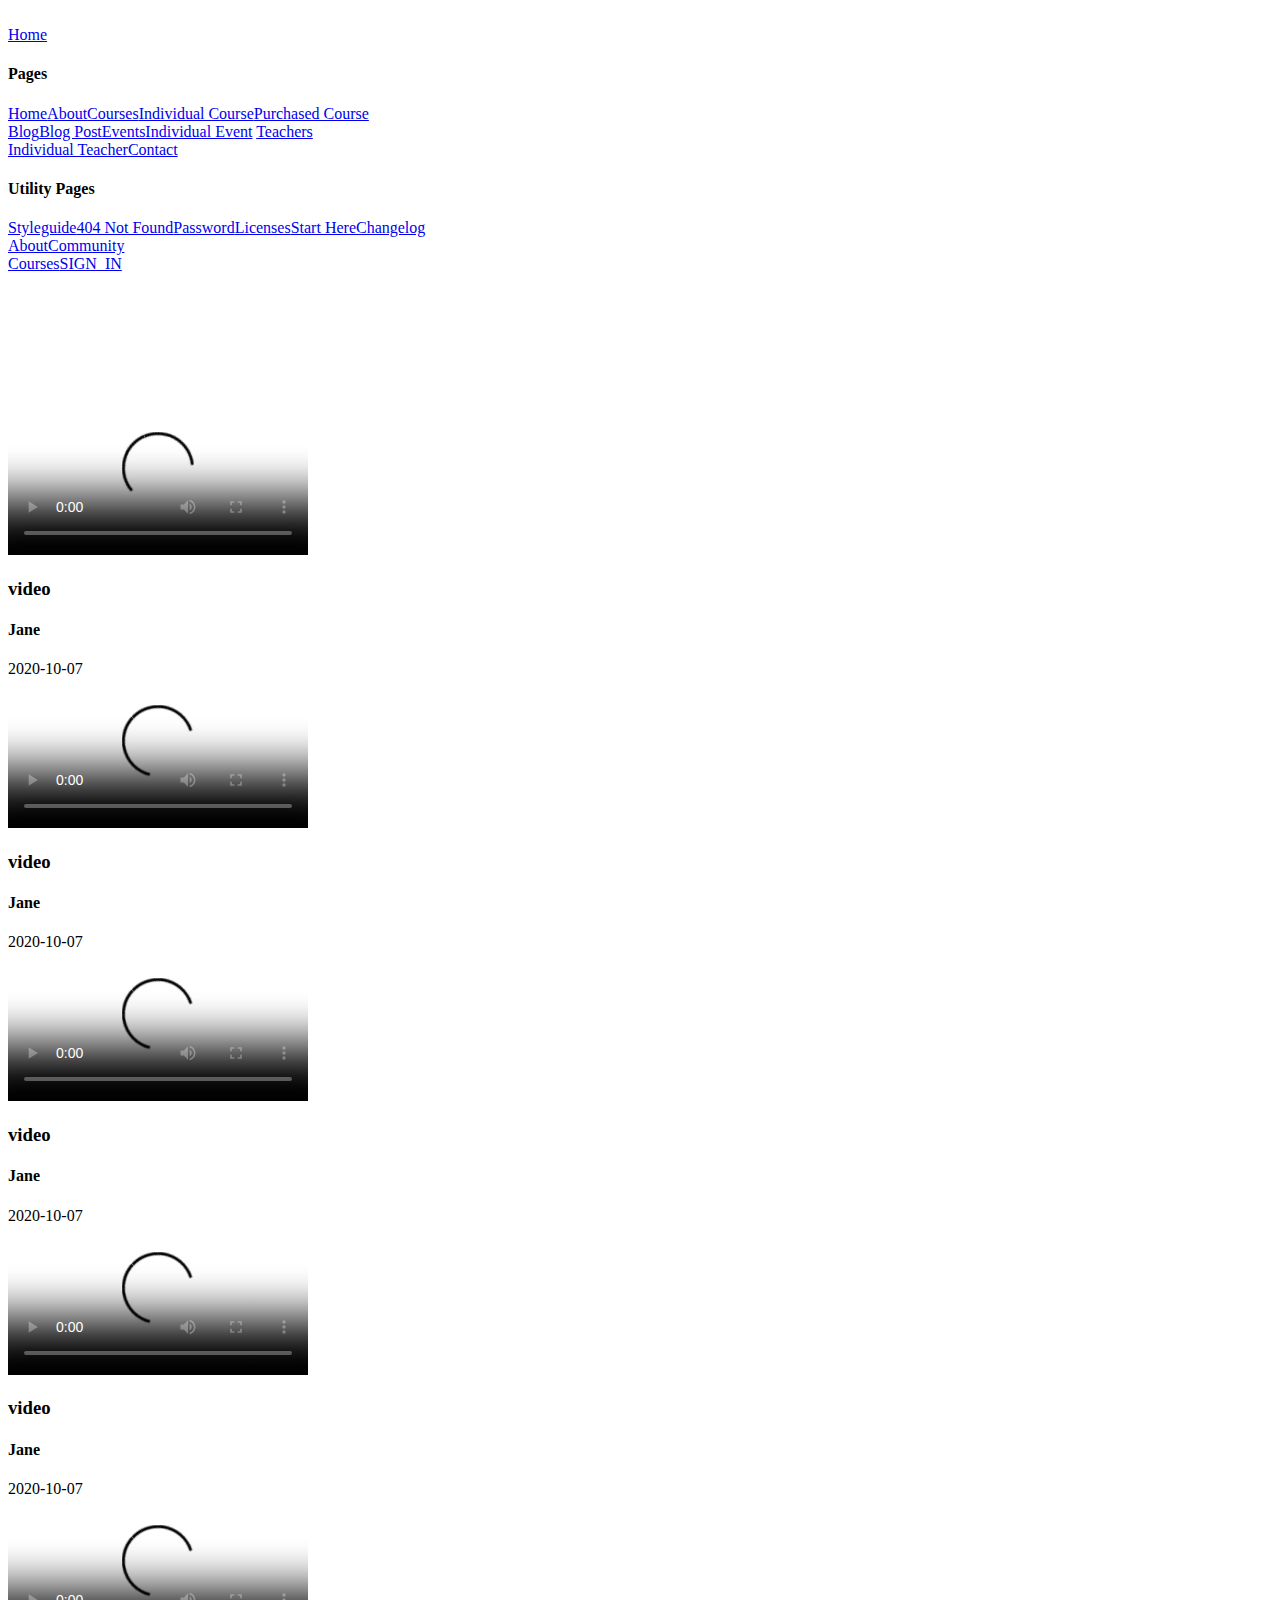
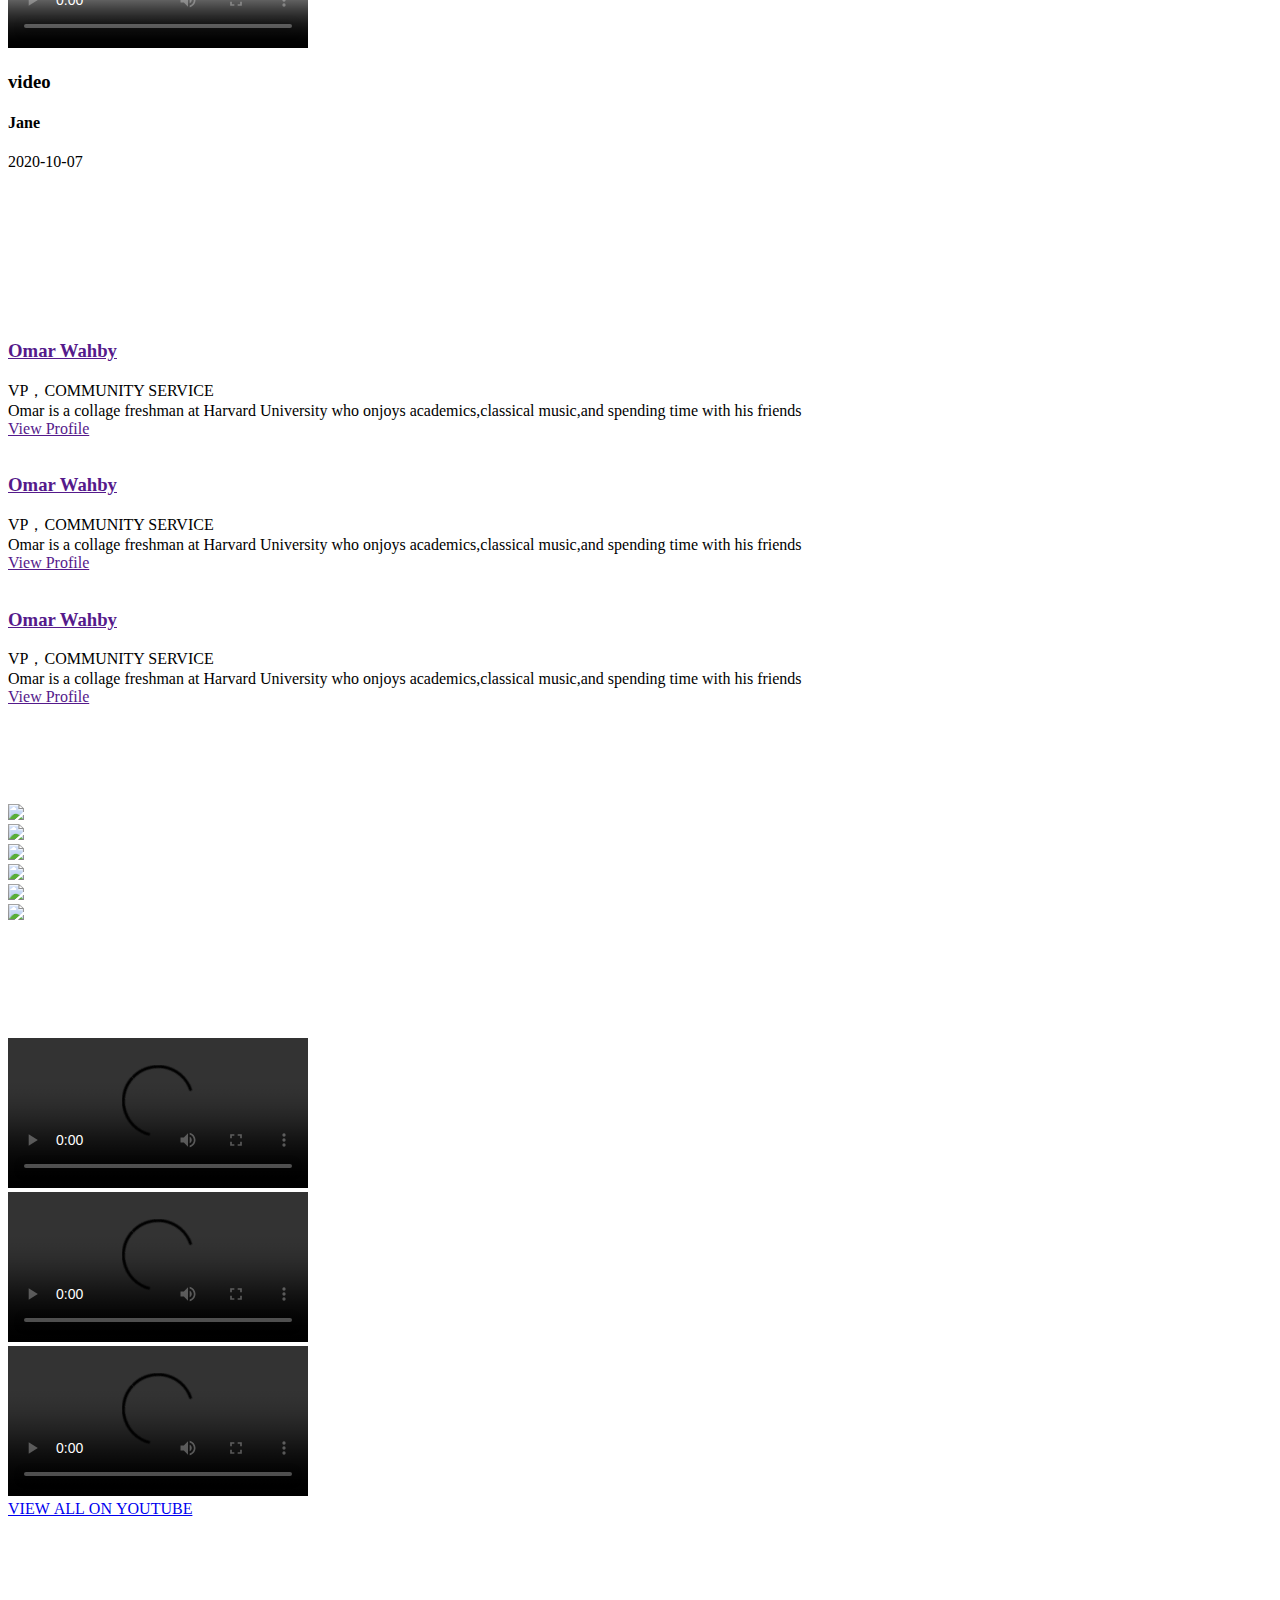
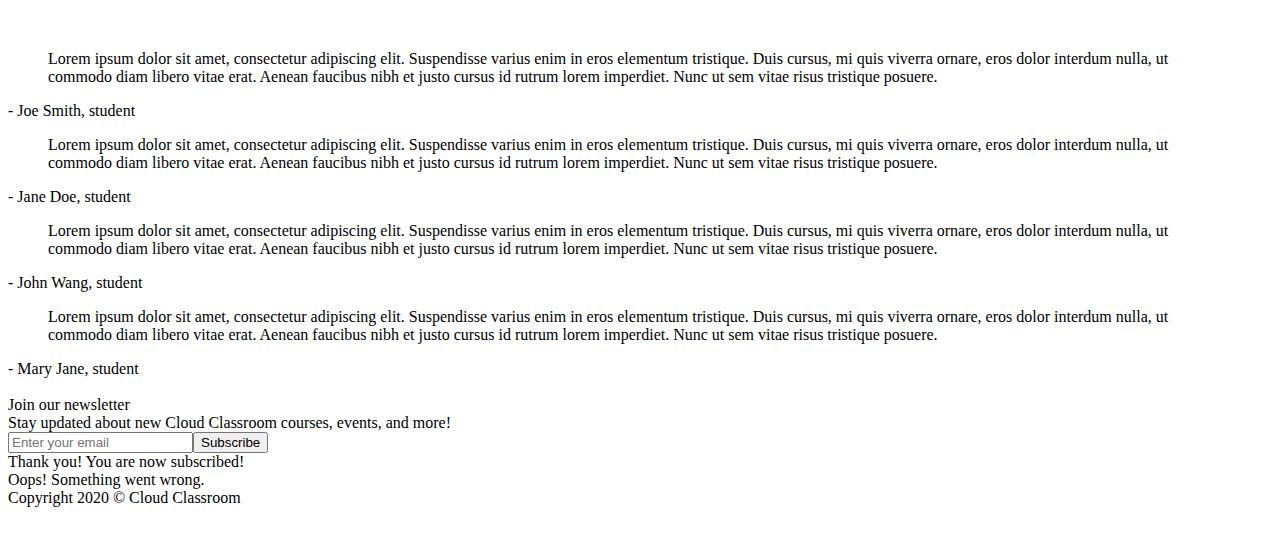
==== templates/community.html @ 15bdaa0d "Update community.html" ====
<!DOCTYPE html>
<!--  This site was created in Webflow. http://www.webflow.com  -->
<!--  Last Published: Mon Sep 28 2020 23:39:37 GMT+0000 (Coordinated Universal Time)  -->
<html data-wf-page="5f5bb5fc1f672184d7d44f40" data-wf-site="5f5bb5fb0054280aeb0e2b98">

<head>
    <meta charset="utf-8">
    <title>Community - Cloud Classroom</title>
    <meta content="Community - Cloud Classroom" property="og:title">
    <meta content="https://lh3.googleusercontent.com/-kw4Ih3DOniU/X1wmecWHpAI/AAAAAAAAAvk/pzlq8vMXbWsK6bf06YEBonzHGC_MI5y0gCK8BGAsYHg/s0/Untitled%2Bdesign.png" property="og:image">
    <meta content="Community - Cloud Classroom" property="twitter:title">
    <meta content="https://lh3.googleusercontent.com/-kw4Ih3DOniU/X1wmecWHpAI/AAAAAAAAAvk/pzlq8vMXbWsK6bf06YEBonzHGC_MI5y0gCK8BGAsYHg/s0/Untitled%2Bdesign.png" property="twitter:image">

    <meta name="viewport" content="width=640, user-scalable=no, viewport-fit=cover">
    <meta content="Webflow" name="generator">
    <meta name="keywords" content="Cloud Classroom, Cloud Class, Online Class, Free Course,K12 Online Course,Students volunteering" />
    <meta name="description" content="Cloud Classroom is a nonprofit educational platform that strives to provide free and low-cost educational opportunities-including tutoring, free classes, and more-for K-12 students." />
    <link rel="stylesheet" href="/static/css/iconfont.css">
    <link rel="stylesheet" href="/static/css/iconfontb.css">
    <link rel="stylesheet" href="/static/css/bootstrap.min.css">
    <link rel="stylesheet" href="/static/css/swiper.min.css">
    <link rel="stylesheet" href="/static/css/animate.min.css">
    <link rel="stylesheet" href="css/style.css">
    <script src="/static/js/jquery.min.js"></script>
    <script src="/static/js/bootstrap.min.js"></script>
    <script src="js/Charts.js"></script>
    <script src="/static/js/swiper.min.js"></script>
    <script src="js/jquery.superslide.2.1.1.js"></script>
    <script src="/static/js/main.js"></script>

    <script src="js/wow.min.js"></script>
    <script src="/static/js/swiper.animate.min.js"></script>
    <link href="/static/css/normalize.css" rel="stylesheet" type="text/css">
    <link href="/static/css/webflow.css" rel="stylesheet" type="text/css">
    <link href="/static/css/cloudclassroom.webflow.css" rel="stylesheet" type="text/css">
    <!-- [if lt IE 9]><script src="https://cdnjs.cloudflare.com/ajax/libs/html5shiv/3.7.3/html5shiv.min.js" type="text/javascript"></script><![endif] -->
    <script type="text/javascript">
        ! function(o, c) {
            var n = c.documentElement,
                t = " w-mod-";
            n.className += t + "js", ("ontouchstart" in o || o.DocumentTouch && c instanceof DocumentTouch) && (n.className += t + "touch")
        }(window, document);
    </script>
    <link href="/static/images/favicon.ico" rel="shortcut icon" type="image/x-icon">
    <link href="/static/images/webclip.ico" rel="apple-touch-icon">
</head>

<body>
    <div class="page-wrapper">
        <div data-collapse="medium" data-animation="default" data-duration="1000" data-easing="ease-out-expo" data-easing2="ease-out-expo" data-w-id="483cd0ea-0ffd-1df5-02c0-5a28799302cc" role="banner" class="header w-nav">
            <div class="container-default-1209px w-container">
                <div class="header-wrapper">
                    <div data-w-id="483cd0ea-0ffd-1df5-02c0-5a28799302cf" class="split-content header-left">
                        <a href="index.html" class="brand w-nav-brand"><img src="/static/images/Screen-Shot-2020-09-11-at-11.38.12-AM.png" srcset="/static/images/Screen-Shot-2020-09-11-at-11.38.12-AM-p-500.png 500w, /static/images/Screen-Shot-2020-09-11-at-11.38.12-AM-p-800.png 800w, /static/images/Screen-Shot-2020-09-11-at-11.38.12-AM-p-1080.png 1080w, /static/images/Screen-Shot-2020-09-11-at-11.38.12-AM-p-1600.png 1600w, /static/images/Screen-Shot-2020-09-11-at-11.38.12-AM-p-2000.png 2000w, /static/images/Screen-Shot-2020-09-11-at-11.38.12-AM.png 2440w"
                                sizes="(max-width: 479px) 125px, 148px" alt="" class="header-logo"></a>
                        <nav role="navigation" class="nav-menu w-nav-menu"><a href="index.html" class="nav-link">Home</a>
                            <div data-hover="" data-delay="0" data-w-id="8d41c972-856f-446c-3022-9951bcba0af8" class="header-dropdown w-dropdown">
                                <div class="header-dropdown-toggle w-dropdown-toggle"></div>
                                <nav class="dropdown-list w-dropdown-list">
                                    <div class="menu-grid-wrapper">
                                        <div class="w-layout-grid menu-grid">
                                            <div>
                                                <h4 class="mega-menu-title hidden-mobile">Pages</h4>
                                                <div class="menu-2-columns">
                                                    <div class="mega-menu-column-1"><a href="index.html" class="mega-menu-link">Home</a><a href="about-us.html" class="mega-menu-link">About</a><a href="courses.html" class="mega-menu-link">Courses</a><a href="https://academytemplate.webflow.io/product/brand-identity-design-for-marketers"
                                                            class="mega-menu-link">Individual Course</a><a href="/static/course/brand-identity-design-for-marketers.html" class="mega-menu-link">Purchased Course</a></div>
                                                    <div class="mega-menu-column-3"><a href="blog.html" class="mega-menu-link">Blog</a><a href="https://academytemplate.webflow.io/post/8-great-design-trends-that-are-coming-back" class="mega-menu-link">Blog Post</a><a href="community.html"
                                                            aria-current="page" class="mega-menu-link w--current">Events</a><a href="https://academytemplate.webflow.io/event/brand-identity-design-qa-with-sophie-moore" class="mega-menu-link">Individual Event</a>
                                                        <a href="instructors.html" class="mega-menu-link">Teachers</a>
                                                    </div>
                                                    <div class="mega-menu-column-3"><a href="https://academytemplate.webflow.io/teacher/john-carter" class="mega-menu-link">Individual Teacher</a><a href="contact-us.html" class="mega-menu-link">Contact</a></div>
                                                </div>
                                            </div>
                                            <div class="mega-menu-column-4">
                                                <h4 class="mega-menu-title">Utility Pages</h4><a href="#" class="mega-menu-link">Styleguide</a><a href="https://academytemplate.webflow.io/404" class="mega-menu-link">404 Not Found</a><a href="https://academytemplate.webflow.io/401"
                                                    class="mega-menu-link">Password</a><a href="licenses.html" class="mega-menu-link">Licenses</a><a href="start-here.html" class="mega-menu-link">Start Here</a><a href="changelog.html" class="mega-menu-link">Changelog</a></div>
                                        </div>
                                    </div>
                                </nav>
                            </div><a href="about-us.html" class="nav-link">About</a><a href="community.html" aria-current="page" class="nav-link w--current">Community</a></nav>
                    </div>
                    <div data-w-id="483cd0ea-0ffd-1df5-02c0-5a2879930313" class="split-content header-right">
                        <div class="spacer header-right"></div><a href="courses.html" class="button-primary header-button w-button">Courses</a><a href="#" class="link-2">SIGN  IN</a>
                        <div data-w-id="63a3d12c-d009-7b48-0e75-aa6a4e6df1c4" class="menu-button w-nav-button">
                            <div class="menu-mobile-open">
                                <div data-w-id="dfcc5997-51d1-3127-3d63-550b2551acf9" data-animation-type="lottie" data-src="/static/documents/lf30_editor_0wfy2M.json" data-loop="0" data-direction="1" data-autoplay="0" data-is-ix2-target="1" data-renderer="svg" data-default-duration="1.6166666666666667"
                                    data-duration="0" data-ix2-initial-state="0" class="menu-mobile-button-icon"></div>
                            </div>
                        </div>
                    </div>
                </div>
            </div>
        </div>
        <div class="section community">
            <div data-w-id="3867e0ad-8a50-b1da-d0cc-7046e6faf820" style="-webkit-transform:translate3d(0, 0, 0) scale3d(0.97, 0.97, 1) rotateX(0) rotateY(0) rotateZ(0) skew(0, 0);-moz-transform:translate3d(0, 0, 0) scale3d(0.97, 0.97, 1) rotateX(0) rotateY(0) rotateZ(0) skew(0, 0);-ms-transform:translate3d(0, 0, 0) scale3d(0.97, 0.97, 1) rotateX(0) rotateY(0) rotateZ(0) skew(0, 0);transform:translate3d(0, 0, 0) scale3d(0.97, 0.97, 1) rotateX(0) rotateY(0) rotateZ(0) skew(0, 0);opacity:0"
                class="container-medium-727px text-center w-container">
                <h1 class="special-2">Cloud Classroom Through The Lens</h1>
                <p class="paragraph events">Read student and parent testimonials here.<br>Have a story to tell? <a href="#">Share it with us!</a></p>
            </div>
            <div class="container-default-1209px w-container"></div>
            <div class="sq1_lb wow fadeInLeft" data-wow-delay=".5s">
                <div class="swiper-container sq1">
                    <div class="swiper-wrapper">
                        <div class="swiper-slide">
                            <!-- <img src="/static/images/a.jpg" alt=""> -->
                            <div class="video_wz">
                                <video src="video/2.mp4" poster="video/v2.jpg" controls loop="" playsinline=""></video>
                                <div class="wz_xq">
                                    <h3>video</h3>
                                    <div class="wz_xx">
                                        <h4>Jane</h4>
                                        <div class="wz_time">2020-10-07</div>
                                    </div>
                                </div>
                            </div>
                        </div>
                        <div class="swiper-slide">
                            <!-- <img src="/static/images/a.jpg" alt=""> -->
                            <div class="video_wz">
                                <video src="video/3.mp4" poster="video/v3.jpg" controls loop="" playsinline=""></video>
                                <div class="wz_xq">
                                    <h3>video</h3>
                                    <div class="wz_xx">
                                        <h4>Jane</h4>
                                        <div class="wz_time">2020-10-07</div>
                                    </div>
                                </div>
                            </div>
                        </div>
                        <div class="swiper-slide">
                            <!-- <img src="/static/images/a.jpg" alt=""> -->
                            <div class="video_wz">
                                <video src="video/4.mp4" poster="video/v4.jpg" controls loop="" playsinline=""></video>
                                <div class="wz_xq">
                                    <h3>video</h3>
                                    <div class="wz_xx">
                                        <h4>Jane</h4>
                                        <div class="wz_time">2020-10-07</div>
                                    </div>
                                </div>
                            </div>
                        </div>
                        <div class="swiper-slide">
                            <!-- <img src="/static/images/a.jpg" alt=""> -->
                            <div class="video_wz">
                                <video src="video/5.mp4" poster="video/v5.jpg" controls loop="" playsinline=""></video>
                                <div class="wz_xq">
                                    <h3>video</h3>
                                    <div class="wz_xx">
                                        <h4>Jane</h4>
                                        <div class="wz_time">2020-10-07</div>
                                    </div>
                                </div>
                            </div>
                        </div>
                        <div class="swiper-slide">
                            <!-- <img src="/static/images/a.jpg" alt=""> -->
                            <div class="video_wz">
                                <video src="video/6.mp4" poster="video/v6.jpg" controls loop="" playsinline=""></video>
                                <div class="wz_xq">
                                    <h3>video</h3>
                                    <div class="wz_xx">
                                        <h4>Jane</h4>
                                        <div class="wz_time">2020-10-07</div>
                                    </div>
                                </div>
                            </div>
                        </div>
                    </div>
                    <div class="swiper-button-prev "></div>
                    <div class="swiper-button-next "></div>
                </div>
            </div>
        </div>
        <div class="section community">
            <div data-w-id="3867e0ad-8a50-b1da-d0cc-7046e6faf820" style="-webkit-transform:translate3d(0, 0, 0) scale3d(0.97, 0.97, 1) rotateX(0) rotateY(0) rotateZ(0) skew(0, 0);-moz-transform:translate3d(0, 0, 0) scale3d(0.97, 0.97, 1) rotateX(0) rotateY(0) rotateZ(0) skew(0, 0);-ms-transform:translate3d(0, 0, 0) scale3d(0.97, 0.97, 1) rotateX(0) rotateY(0) rotateZ(0) skew(0, 0);transform:translate3d(0, 0, 0) scale3d(0.97, 0.97, 1) rotateX(0) rotateY(0) rotateZ(0) skew(0, 0);opacity:0"
                class="container-medium-727px text-center w-container">
                <h1 class="special-2">School Ambassadors Test</h1>
                <p class="paragraph events">Read student and parent testimonials here.<br>Have a story to tell? <a href="#">Share it with us!</a></p>
            </div>
            <div class="container-default-1209px w-container"></div>
            <div class="container">
                <div class="row container">
                    <div class="col-lg-4 col-12">
                        <div class="xy_nr">
                            <img src="/static/images/a.jpg" alt="">
                            <a href="">
                                <h3>Omar Wahby </h3>
                            </a>
                            <div class="huanse">VP，COMMUNITY SERVICE</div>
                            <div class="d">Omar is a collage freshman at Harvard University who onjoys academics,classical music,and spending time with his friends</div>
                            <a href="" class="a">View Profile</a>
                        </div>
                    </div>
                    <div class="col-lg-4 col-12">
                        <div class="xy_nr">
                            <img src="/static/images/a.jpg" alt="">
                            <a href="">
                                <h3>Omar Wahby </h3>
                            </a>
                            <div class="huanse">VP，COMMUNITY SERVICE</div>
                            <div class="d">Omar is a collage freshman at Harvard University who onjoys academics,classical music,and spending time with his friends</div>
                            <a href="" class="a">View Profile</a>
                        </div>
                    </div>
                    <div class="col-lg-4 col-12">
                        <div class="xy_nr">
                            <img src="/static/images/a.jpg" alt="">
                            <a href="">
                                <h3>Omar Wahby </h3>
                            </a>
                            <div class="huanse">VP，COMMUNITY SERVICE</div>
                            <div class="d">Omar is a collage freshman at Harvard University who onjoys academics,classical music,and spending time with his friends</div>
                            <a href="" class="a">View Profile</a>
                        </div>
                    </div>
                </div>
            </div>
        </div>
        <div class="section community">
            <div data-w-id="3867e0ad-8a50-b1da-d0cc-7046e6faf820" style="-webkit-transform:translate3d(0, 0, 0) scale3d(0.97, 0.97, 1) rotateX(0) rotateY(0) rotateZ(0) skew(0, 0);-moz-transform:translate3d(0, 0, 0) scale3d(0.97, 0.97, 1) rotateX(0) rotateY(0) rotateZ(0) skew(0, 0);-ms-transform:translate3d(0, 0, 0) scale3d(0.97, 0.97, 1) rotateX(0) rotateY(0) rotateZ(0) skew(0, 0);transform:translate3d(0, 0, 0) scale3d(0.97, 0.97, 1) rotateX(0) rotateY(0) rotateZ(0) skew(0, 0);opacity:0"
                class="container-medium-727px text-center w-container">
                <h1 class="special-2">Students Geo Distribution</h1>
                <div class="paragraph events">Cloud Classroom students participate in our online classes globally from different countries.</div>
            </div>
            <div class="sy_sj">
                <div class="container">
                    <div class="map wow fadeInUp" data-wow-delay=".7s">
                        <img src="/static/images/dt2.jpg">
                        <div class="g_q g_1"><img src="/static/images/g1.png">
                            <!-- <div class="j_s">文字介绍1</div> -->
                        </div>
                        <div class="g_q g_2"><img src="/static/images/dd1.png">
                            <!-- <div class="j_s">文字介绍2</div> -->
                        </div>
                        <!-- <div class="g_q g_3"><img src="/static/images/g3.png">
                            <div class="j_s">沙特绍文字介绍3</div>
                        </div>
                        <div class="g_q g_4"><img src="/static/images/g4.png">
                            <div class="j_s">文字介绍4</div>
                        </div>  -->
                        <div class="g_q g_5"><img src="/static/images/g5.png">
                            <!-- <div class="j_s">文字介绍5</div> -->
                        </div>
                        <div class="g_q g_6"><img src="/static/images/g5.png">
                            <!-- <div class="j_s">文字介绍6</div> -->
                        </div>
                        <!-- <div class="g_q g_7"><img src="/static/images/g5.png">
                            <div class="j_s">文字介绍7</div>
                        </div> -->
                        <div class="g_q g_8"><img src="/static/images/g6.png">
                            <!-- <div class="j_s">文字介绍文字8</div> -->
                        </div>
                    </div>
                    <!--<div class="d_t wow fadeInUp" data-wow-delay=".7s"><img src="images/dt.png"></div>-->
                </div>
            </div>
        </div>
        <!--
        <div class="section community">
            <div data-w-id="a64e4142-528b-f7eb-06ea-9629c3dd8759" style="-webkit-transform:translate3d(0, 0, 0) scale3d(0.97, 0.97, 1) rotateX(0) rotateY(0) rotateZ(0) skew(0, 0);-moz-transform:translate3d(0, 0, 0) scale3d(0.97, 0.97, 1) rotateX(0) rotateY(0) rotateZ(0) skew(0, 0);-ms-transform:translate3d(0, 0, 0) scale3d(0.97, 0.97, 1) rotateX(0) rotateY(0) rotateZ(0) skew(0, 0);transform:translate3d(0, 0, 0) scale3d(0.97, 0.97, 1) rotateX(0) rotateY(0) rotateZ(0) skew(0, 0);opacity:0"
                class="container-medium-727px text-center w-container">
                <h1 class="special-2">Upcoming <span class="font-color-primary">events</span>.</h1>
                <p class="paragraph events">Explore and sign up for Cloud Classroom events featuring many experienced speakers, from student mentors to world-class professionals.</p>
            </div>
            <div class="container-default-1209px w-container">
                <div class="w-dyn-list">
                    <div role="list" class="events-grid w-dyn-items">
                        <div data-w-id="55cd279d-65f1-1f8d-20fe-77100a429ba9" style="-webkit-transform:translate3d(0, 0, 0) scale3d(0.97, 0.97, 1) rotateX(0) rotateY(0) rotateZ(0) skew(0, 0);-moz-transform:translate3d(0, 0, 0) scale3d(0.97, 0.97, 1) rotateX(0) rotateY(0) rotateZ(0) skew(0, 0);-ms-transform:translate3d(0, 0, 0) scale3d(0.97, 0.97, 1) rotateX(0) rotateY(0) rotateZ(0) skew(0, 0);transform:translate3d(0, 0, 0) scale3d(0.97, 0.97, 1) rotateX(0) rotateY(0) rotateZ(0) skew(0, 0);opacity:0"
                            role="listitem" class="w-dyn-item">
                            <div class="card events">
                                <a href="#" class="card-image-link events w-inline-block"><img src="" alt="" class="image card-events"></a>
                                <div class="card-content events">
                                    <a href="#" class="card-title-link w-inline-block">
                                        <h3 class="title card-event"></h3>
                                    </a>
                                    <p></p>
                                    <div class="divider card-events"></div>
                                    <div class="card-event-details-wrapper">
                                        <div class="event-date-wrapper">
                                            <div class="event-date"><img src="/static/images/icon-event-01-academy-template.svg" alt="" class="event-icon">
                                                <div class="event-details-text"></div>
                                            </div>
                                            <div class="event-time"><img src="/static/images/icon-event-02-academy-template.svg" alt="" class="event-icon">
                                                <div class="event-details-text"></div>
                                            </div>
                                        </div>
                                        <div class="event-location-wrapper"><img src="/static/images/icon-event-03-academy-template.svg" alt="" class="event-icon location">
                                            <div class="event-location-text"></div>
                                        </div>
                                    </div>
                                </div>
                            </div>
                        </div>
                    </div>
                    <div class="card empty-state w-dyn-empty">
                        <div class="empty-state-text">There are no events available yet.</div>
                    </div>
                </div>
            </div>
            <div class="div-block-4"><a href="#" class="button-primary community-buttons small-mobile w-button">VIEW ALL EVENTS</a></div>
        </div>
        <div class="section community">
            <div data-w-id="2d20106d-2a09-044a-b62e-a1e40a8cd635" style="-webkit-transform:translate3d(0, 0, 0) scale3d(0.97, 0.97, 1) rotateX(0) rotateY(0) rotateZ(0) skew(0, 0);-moz-transform:translate3d(0, 0, 0) scale3d(0.97, 0.97, 1) rotateX(0) rotateY(0) rotateZ(0) skew(0, 0);-ms-transform:translate3d(0, 0, 0) scale3d(0.97, 0.97, 1) rotateX(0) rotateY(0) rotateZ(0) skew(0, 0);transform:translate3d(0, 0, 0) scale3d(0.97, 0.97, 1) rotateX(0) rotateY(0) rotateZ(0) skew(0, 0);opacity:0"
                class="container-medium-727px text-center w-container">
                <h1 class="special-2">Official online <span class="text-span">community</span>.</h1>
                <p class="paragraph events">Connect with students and instructors online at any time.</p>
            </div>
            <div class="container-default-1209px w-container"></div>
            <div class="simple-div small-mobile">
                <h4 class="heading-7">Follow us on , Twitter, Facebook, and Tiktok!</h4>
                <div class="text-block-5">We are currently perfecting our Discord server. Sign up below to be notified when Cloud Classroom students can begin to join!</div>
                <div class="form-block-2 w-form">
                    <form id="wf-form-Discord-server-update-email" name="wf-form-Discord-server-update-email" data-name="Discord server update email"><label for="name">Name</label><input type="text" class="w-input" maxlength="256" name="name" data-name="Name" id="name"><label for="email-5">Email Address</label><input type="email" class="w-input" maxlength="256" name="email-5" data-name="Email 5"
                            placeholder="" id="email-5" required=""><input type="submit" value="Submit" data-wait="Please wait..." class="button-primary w-button"></form>
                    <div class="w-form-done">
                        <div>Thank you! We&#x27;ll let you know when the server is up!</div>
                    </div>
                    <div class="w-form-fail">
                        <div>Oops! Something went wrong while submitting the form. Please try again in a moment.</div>
                    </div>
                </div>
            </div>
        </div>
-->
        <div class="section community">
            <div class="container">
                <div data-w-id="78e47083-7b8b-2ed1-0906-7e1b7e06f4b2" style="-webkit-transform:translate3d(0, 0, 0) scale3d(0.97, 0.97, 1) rotateX(0) rotateY(0) rotateZ(0) skew(0, 0);-moz-transform:translate3d(0, 0, 0) scale3d(0.97, 0.97, 1) rotateX(0) rotateY(0) rotateZ(0) skew(0, 0);-ms-transform:translate3d(0, 0, 0) scale3d(0.97, 0.97, 1) rotateX(0) rotateY(0) rotateZ(0) skew(0, 0);transform:translate3d(0, 0, 0) scale3d(0.97, 0.97, 1) rotateX(0) rotateY(0) rotateZ(0) skew(0, 0);opacity:0"
                    class="container-medium-727px text-center w-container">
                    <h1 class="special-2">Recorded past <span class="text-span">classes</span>.</h1>
                    <p class="paragraph events">View full and trimmed recordings of past classes taught by Cloud Classroom instructors.</p>
                </div>
                <div class="container-default-1209px w-container"></div>
                <div>
                    <div class="class-columns w-row ys">
                        <div class="w-col w-col-4">
                            <video src="video/S.Intro to G4 Math.mp4" poster="" controls loop="" playsinline=""></video>
                            <!-- <div class="w-embed-youtubevideo youtube-class"></div> -->
                        </div>
                        <div class="w-col w-col-4">
                            <video src="video/S.Intro to Web Development.mp4" poster="" controls loop="" playsinline=""></video>
                        </div>
                        <div class="w-col w-col-4">
                            <video src="video/S.US History.mp4" poster="" controls loop="" playsinline=""></video>

                        </div>
                    </div>
                </div>
                <div class="div-block-4"><a href="#" class="button-primary community-buttons small-mobile w-button">VIEW ALL ON YOUTUBE</a></div>
                <div class="card"></div>
            </div>
        </div>
        <div class="section community">
            <div data-w-id="3867e0ad-8a50-b1da-d0cc-7046e6faf820" style="-webkit-transform:translate3d(0, 0, 0) scale3d(0.97, 0.97, 1) rotateX(0) rotateY(0) rotateZ(0) skew(0, 0);-moz-transform:translate3d(0, 0, 0) scale3d(0.97, 0.97, 1) rotateX(0) rotateY(0) rotateZ(0) skew(0, 0);-ms-transform:translate3d(0, 0, 0) scale3d(0.97, 0.97, 1) rotateX(0) rotateY(0) rotateZ(0) skew(0, 0);transform:translate3d(0, 0, 0) scale3d(0.97, 0.97, 1) rotateX(0) rotateY(0) rotateZ(0) skew(0, 0);opacity:0"
                class="container-medium-727px text-center w-container">
                <h1 class="special-2">What <span class="font-color-primary">students </span>say.</h1>
                <p class="paragraph events">Read student and parent testimonials here.<br>Have a story to tell? <a href="#">Share it with us!</a></p>
            </div>
            <div class="container-default-1209px w-container"></div>
            <div data-animation="slide" data-duration="500" data-infinite="1" class="slider-2 w-slider">
                <div class="mask w-slider-mask">
                    <div class="slide-3 w-slide">
                        <div class="testimonial-quote-block">
                            <blockquote class="block-quote-2">Lorem ipsum dolor sit amet, consectetur adipiscing elit. Suspendisse varius enim in eros elementum tristique. Duis cursus, mi quis viverra ornare, eros dolor interdum nulla, ut commodo diam libero vitae erat. Aenean faucibus
                                nibh et justo cursus id rutrum lorem imperdiet. Nunc ut sem vitae risus tristique posuere.</blockquote>
                            <div class="testimonial-quote-student">- Joe Smith, student</div>
                        </div>
                    </div>
                    <div class="w-slide">
                        <div class="testimonial-quote-block">
                            <blockquote class="block-quote-2">Lorem ipsum dolor sit amet, consectetur adipiscing elit. Suspendisse varius enim in eros elementum tristique. Duis cursus, mi quis viverra ornare, eros dolor interdum nulla, ut commodo diam libero vitae erat. Aenean faucibus
                                nibh et justo cursus id rutrum lorem imperdiet. Nunc ut sem vitae risus tristique posuere.</blockquote>
                            <div class="testimonial-quote-student">- Jane Doe, student</div>
                        </div>
                    </div>
                    <div class="w-slide">
                        <div class="testimonial-quote-block">
                            <blockquote class="block-quote-2">Lorem ipsum dolor sit amet, consectetur adipiscing elit. Suspendisse varius enim in eros elementum tristique. Duis cursus, mi quis viverra ornare, eros dolor interdum nulla, ut commodo diam libero vitae erat. Aenean faucibus
                                nibh et justo cursus id rutrum lorem imperdiet. Nunc ut sem vitae risus tristique posuere.</blockquote>
                            <div class="testimonial-quote-student">- John Wang, student</div>
                        </div>
                    </div>
                    <div class="w-slide">
                        <div class="testimonial-quote-block">
                            <blockquote class="block-quote">Lorem ipsum dolor sit amet, consectetur adipiscing elit. Suspendisse varius enim in eros elementum tristique. Duis cursus, mi quis viverra ornare, eros dolor interdum nulla, ut commodo diam libero vitae erat. Aenean faucibus
                                nibh et justo cursus id rutrum lorem imperdiet. Nunc ut sem vitae risus tristique posuere.</blockquote>
                            <div class="testimonial-quote-student">- Mary Jane, student</div>
                        </div>
                    </div>
                </div>
                <div class="w-slider-arrow-left">
                    <div class="icon w-icon-slider-left"></div>
                </div>
                <div class="w-slider-arrow-right">
                    <div class="w-icon-slider-right"></div>
                </div>
                <div class="slide-nav-2 w-slider-nav w-round"></div>
            </div>
        </div>
        <!--  
        <div data-w-id="a64e4142-528b-f7eb-06ea-9629c3dd8768" style="-webkit-transform:translate3d(0, 48PX, 0) scale3d(1, 1, 1) rotateX(0) rotateY(0) rotateZ(0) skew(0, 0);-moz-transform:translate3d(0, 48PX, 0) scale3d(1, 1, 1) rotateX(0) rotateY(0) rotateZ(0) skew(0, 0);-ms-transform:translate3d(0, 48PX, 0) scale3d(1, 1, 1) rotateX(0) rotateY(0) rotateZ(0) skew(0, 0);transform:translate3d(0, 48PX, 0) scale3d(1, 1, 1) rotateX(0) rotateY(0) rotateZ(0) skew(0, 0);opacity:0"
            class="section newsletter-events">
            <div class="container-default-1209px w-container">
                <div class="newsletter-events-wrapper">
                    <div data-w-id="a64e4142-528b-f7eb-06ea-9629c3dd876b" style="-webkit-transform:translate3d(0, 0, 0) scale3d(0.97, 0.97, 1) rotateX(0) rotateY(0) rotateZ(0) skew(0, 0);-moz-transform:translate3d(0, 0, 0) scale3d(0.97, 0.97, 1) rotateX(0) rotateY(0) rotateZ(0) skew(0, 0);-ms-transform:translate3d(0, 0, 0) scale3d(0.97, 0.97, 1) rotateX(0) rotateY(0) rotateZ(0) skew(0, 0);transform:translate3d(0, 0, 0) scale3d(0.97, 0.97, 1) rotateX(0) rotateY(0) rotateZ(0) skew(0, 0);opacity:0"
                        class="split-content newsletter-events-left">
                        <h2 class="title newsletter-events">Never miss another event!</h2>
                        <p class="paragraph newsletter-events">Lorem ipsum dolor sit amet, consectetur adipiscing elit. Odio quisque integer elementum egestas aliquet tincidunt.</p>
                    </div>
                    <div data-w-id="a64e4142-528b-f7eb-06ea-9629c3dd8770" style="-webkit-transform:translate3d(0, 0, 0) scale3d(0.97, 0.97, 1) rotateX(0) rotateY(0) rotateZ(0) skew(0, 0);-moz-transform:translate3d(0, 0, 0) scale3d(0.97, 0.97, 1) rotateX(0) rotateY(0) rotateZ(0) skew(0, 0);-ms-transform:translate3d(0, 0, 0) scale3d(0.97, 0.97, 1) rotateX(0) rotateY(0) rotateZ(0) skew(0, 0);transform:translate3d(0, 0, 0) scale3d(0.97, 0.97, 1) rotateX(0) rotateY(0) rotateZ(0) skew(0, 0);opacity:0"
                        class="split-content newsletter-events-right">
                        <div class="form-block newsletter w-form">
                            <form id="wf-form-Event-Newsletter" name="wf-form-Event-Newsletter" data-name="Event Newsletter" class="form-newsletter"><input type="email" class="input newsletter-events w-input" maxlength="256" name="Email" data-name="Email" placeholder="Enter your email" id="Email" required=""><input type="submit" value="Subscribe" data-wait="Please wait..."
                                    class="button-secondary cta newsletter w-button"></form>
                            <div class="success-message newsletter w-form-done">
                                <div>Thank you! You are now subscribed!</div>
                            </div>
                            <div class="error-message w-form-fail">
                                <div>Sorry, something went wrong!</div>
                            </div>
                        </div>
                        <div class="newsletter-events-text">We’ll never send you spam.</div>
                    </div><img src="/static/images/circle-shape-newsletter-events-04-academy-template.svg" data-w-id="a64e4142-528b-f7eb-06ea-9629c3dd877d" style="-webkit-transform:translate3d(0, 0, 0) scale3d(0.97, 0.97, 1) rotateX(0) rotateY(0) rotateZ(0) skew(0, 0);-moz-transform:translate3d(0, 0, 0) scale3d(0.97, 0.97, 1) rotateX(0) rotateY(0) rotateZ(0) skew(0, 0);-ms-transform:translate3d(0, 0, 0) scale3d(0.97, 0.97, 1) rotateX(0) rotateY(0) rotateZ(0) skew(0, 0);transform:translate3d(0, 0, 0) scale3d(0.97, 0.97, 1) rotateX(0) rotateY(0) rotateZ(0) skew(0, 0);opacity:0"
                        alt="" class="circle-shape-newsletter-events _4"><img src="/static/images/circle-shape-newsletter-events-03-academy-template.svg" data-w-id="a64e4142-528b-f7eb-06ea-9629c3dd877e" style="-webkit-transform:translate3d(0, 0, 0) scale3d(0.97, 0.97, 1) rotateX(0) rotateY(0) rotateZ(0) skew(0, 0);-moz-transform:translate3d(0, 0, 0) scale3d(0.97, 0.97, 1) rotateX(0) rotateY(0) rotateZ(0) skew(0, 0);-ms-transform:translate3d(0, 0, 0) scale3d(0.97, 0.97, 1) rotateX(0) rotateY(0) rotateZ(0) skew(0, 0);transform:translate3d(0, 0, 0) scale3d(0.97, 0.97, 1) rotateX(0) rotateY(0) rotateZ(0) skew(0, 0);opacity:0"
                        alt="" class="circle-shape-newsletter-events _3"><img src="/static/images/circle-shape-newsletter-events-02-academy-template.svg" data-w-id="a64e4142-528b-f7eb-06ea-9629c3dd877f" style="-webkit-transform:translate3d(0, 0, 0) scale3d(0.97, 0.97, 1) rotateX(0) rotateY(0) rotateZ(0) skew(0, 0);-moz-transform:translate3d(0, 0, 0) scale3d(0.97, 0.97, 1) rotateX(0) rotateY(0) rotateZ(0) skew(0, 0);-ms-transform:translate3d(0, 0, 0) scale3d(0.97, 0.97, 1) rotateX(0) rotateY(0) rotateZ(0) skew(0, 0);transform:translate3d(0, 0, 0) scale3d(0.97, 0.97, 1) rotateX(0) rotateY(0) rotateZ(0) skew(0, 0);opacity:0"
                        alt="" class="circle-shape-newsletter-events _2"><img src="/static/images/circle-shape-newsletter-events-01-academy-template.svg" data-w-id="a64e4142-528b-f7eb-06ea-9629c3dd8780" style="-webkit-transform:translate3d(0, 0, 0) scale3d(0.97, 0.97, 1) rotateX(0) rotateY(0) rotateZ(0) skew(0, 0);-moz-transform:translate3d(0, 0, 0) scale3d(0.97, 0.97, 1) rotateX(0) rotateY(0) rotateZ(0) skew(0, 0);-ms-transform:translate3d(0, 0, 0) scale3d(0.97, 0.97, 1) rotateX(0) rotateY(0) rotateZ(0) skew(0, 0);transform:translate3d(0, 0, 0) scale3d(0.97, 0.97, 1) rotateX(0) rotateY(0) rotateZ(0) skew(0, 0);opacity:0"
                        alt="" class="circle-shape-newsletter-events _1"></div>
            </div>
        </div>
        -->
        <footer data-w-id="5d3def44-2af0-a39e-d268-cb5e4a46cda3" class="footer">
            <div class="container-default-1209px w-container">
                <!-- <div class="footer-links-block">
          <div data-w-id="5d3def44-2af0-a39e-d268-cb5e4a46cda6" class="links-block footer-links"><a href="#" class="brand w-inline-block"><img src="/static/images/Screen-Shot-2020-09-11-at-11.38.12-AM.png" width="208" srcset="/static/images/Screen-Shot-2020-09-11-at-11.38.12-AM-p-500.png 500w, /static/images/Screen-Shot-2020-09-11-at-11.38.12-AM-p-800.png 800w, /static/images/Screen-Shot-2020-09-11-at-11.38.12-AM-p-1080.png 1080w, /static/images/Screen-Shot-2020-09-11-at-11.38.12-AM-p-1600.png 1600w, /static/images/Screen-Shot-2020-09-11-at-11.38.12-AM-p-2000.png 2000w, /static/images/Screen-Shot-2020-09-11-at-11.38.12-AM.png 2440w" sizes="(max-width: 479px) 66vw, 208px" alt=""></a>
            <div class="social-media-wrapper footer-fine-print">
              <a href="https://www.facebook.com/" class="social-media-icon-wrapper w-inline-block">
                <div class="social-media-icon-footer"></div>
              </a>
              <div class="spacer social-media-footer"></div>
              <a href="https://twitter.com/" class="social-media-icon-wrapper w-inline-block">
                <div class="social-media-icon-footer twitter"></div>
              </a>
              <div class="spacer social-media-footer"></div>
              <a href="https://www.instagram.com/" class="social-media-icon-wrapper w-inline-block">
                <div class="social-media-icon-footer"></div>
              </a>
              <div class="spacer social-media-footer"></div>
              <a href="https://www.linkedin.com/" class="social-media-icon-wrapper w-inline-block">
                <div class="social-media-icon-footer"></div>
              </a>
            </div>
          </div>
          <div data-w-id="5d3def44-2af0-a39e-d268-cb5e4a46cda9" class="links-block _2">
            <div data-w-id="5d3def44-2af0-a39e-d268-cb5e4a46cdaa" class="footer-mobile-title">
              <h3 class="footer-title">Pages<span class="dropdown-icon-footer"></span></h3>
            </div>
            <div class="footer-mobile-content">
              <div class="footer-content-links">
                <ul role="list" class="list-footer w-list-unstyled">
                  <li class="footer-list-item"><a href="index.html" class="footer-link">Home</a></li>
                  <li class="footer-list-item"><a href="about-us.html" class="footer-link">About</a></li>
                  <li class="footer-list-item"><a href="courses.html" class="footer-link">Courses</a></li>
                </ul>
                <div class="spacer links-footer"></div>
                <ul role="list" class="list-footer w-list-unstyled">
                  <li class="footer-list-item"><a href="community.html" aria-current="page" class="footer-link w--current">Community</a></li>
                  <li class="footer-list-item"><a href="instructors.html" class="footer-link">Instructors</a></li>
                  <li class="footer-list-item"><a href="contact-us.html" class="footer-link">Contact</a></li>
                </ul>
                <div class="spacer links-footer"></div>
                <ul role="list" class="list-footer w-list-unstyled"></ul>
              </div>
            </div>
          </div>
        </div> -->
                <div data-w-id="5d3def44-2af0-a39e-d268-cb5e4a46cdf2" class="container-newsletter">
                    <div class="split-content newsletter-left">
                        <div class="newsletter-icon-wrapper"><img src="/static/images/icon-newsletter-academy-template.svg" alt="" class="newsletter-icon"></div>
                        <div class="newsletter-content">
                            <div class="title newsletter">Join our newsletter</div>
                            <div>Stay updated about new Cloud Classroom courses, events, and more!</div>
                        </div>
                    </div>
                    <div class="form-block newsletter w-form">
                        <form id="wf-form-Footer-Newsletter" name="wf-form-Footer-Newsletter" data-name="Footer Newsletter" class="form-newsletter"><input type="email" class="input newsletter w-input" maxlength="256" name="email-4" data-name="Email 4" placeholder="Enter your email" id="email-4" required=""><input type="submit" value="Subscribe" data-wait="Please wait..." class="button-primary w-button"></form>
                        <div class="success-message w-form-done">
                            <div>Thank you! You are now subscribed!</div>
                        </div>
                        <div class="error-message w-form-fail">
                            <div>Oops! Something went wrong.</div>
                        </div>
                    </div>
                </div>
                <div data-w-id="5d3def44-2af0-a39e-d268-cb5e4a46ce05" class="footer-fine-print-wrapper">
                    <div class="fine-print">Copyright 2020 © Cloud Classroom
                        <a href="https://webflow.com/"></a>
                    </div>
                    <div class="payment-processor-container"><img src="/static/images/paypal-logo.svg" alt="" class="payment-processor-logo"><img src="/static/images/stripe-logo.svg" alt="" class="payment-processor-logo"></div>
                </div>
            </div>
        </footer>
    </div>
    <script src="https://d3e54v103j8qbb.cloudfront.net/js/jquery-3.5.1.min.dc5e7f18c8.js?site=5f5bb5fb0054280aeb0e2b98" type="text/javascript" integrity="sha256-9/aliU8dGd2tb6OSsuzixeV4y/faTqgFtohetphbbj0=" crossorigin="anonymous"></script>
    <script src="/static/js/webflow.js" type="text/javascript"></script>
    <!-- [if lte IE 9]><script src="https://cdnjs.cloudflare.com/ajax/libs/placeholders/3.0.2/placeholders.min.js"></script><![endif] -->
</body>

</html>
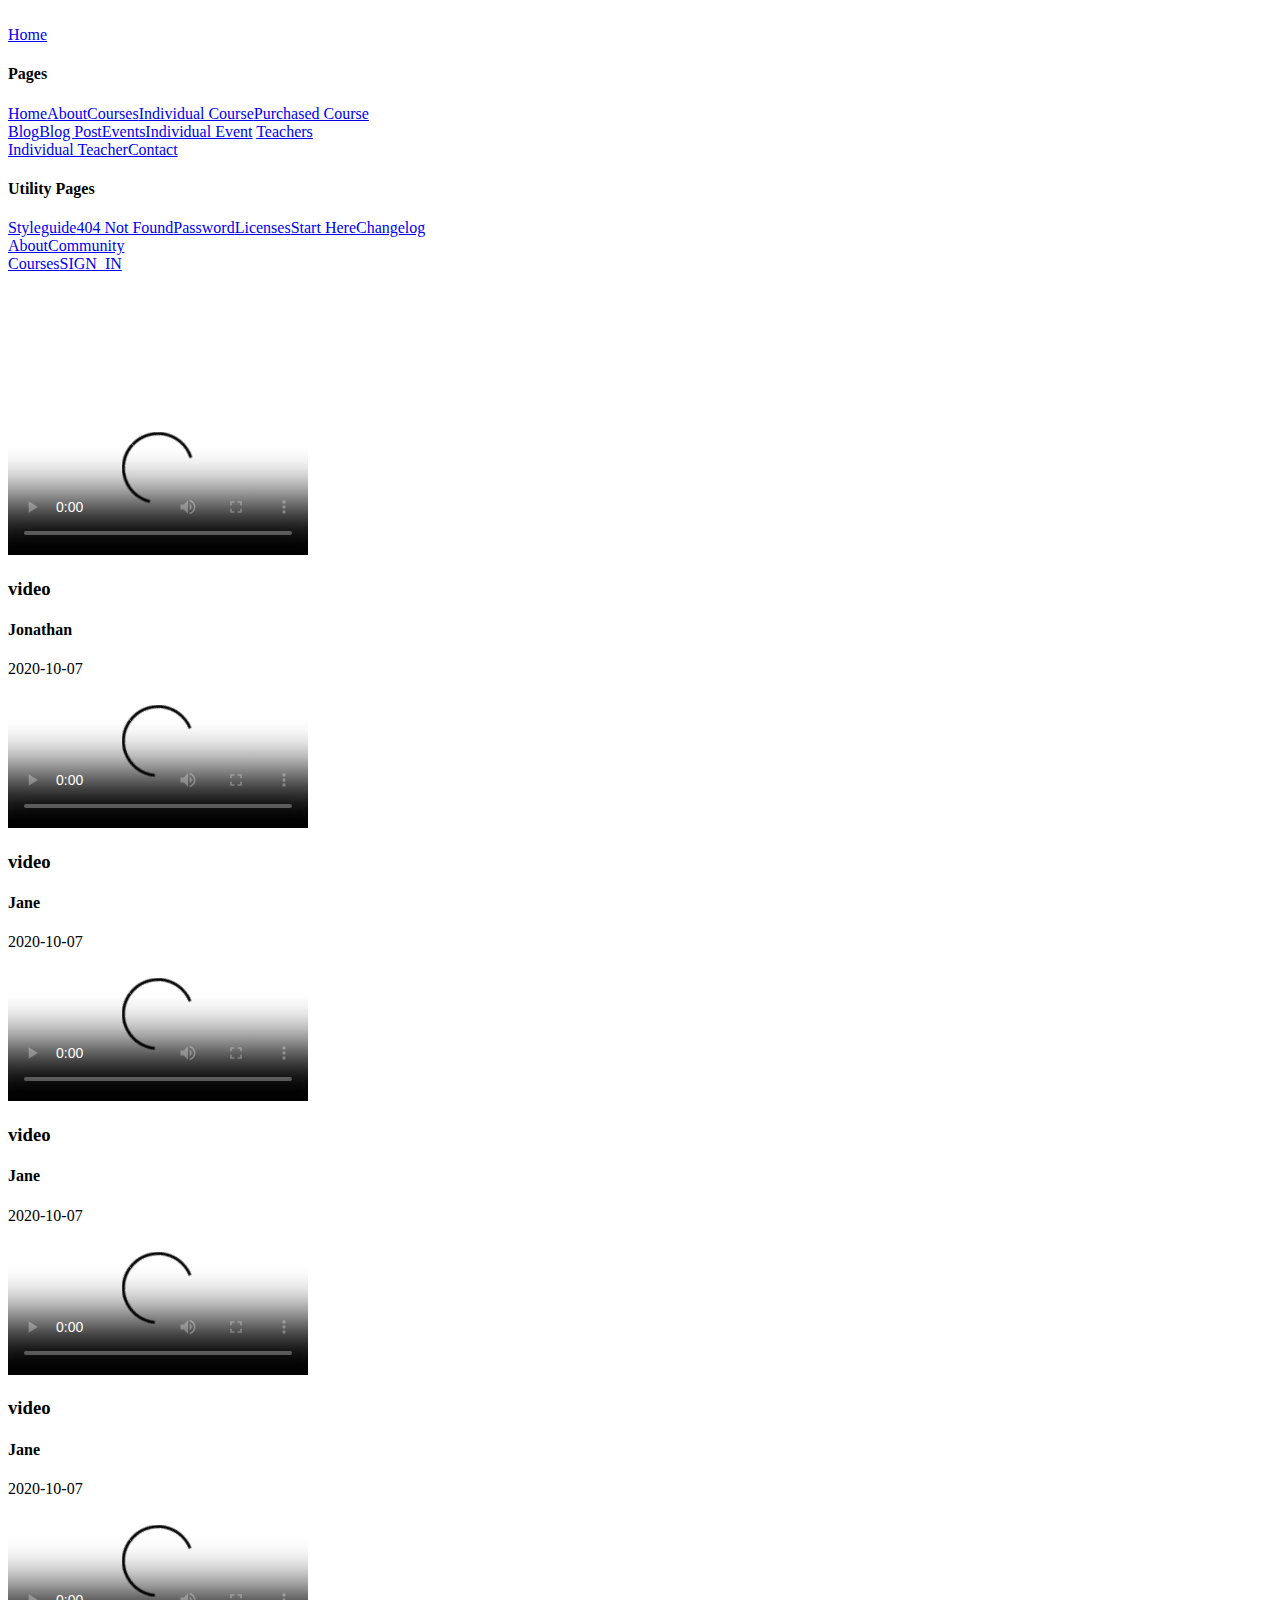
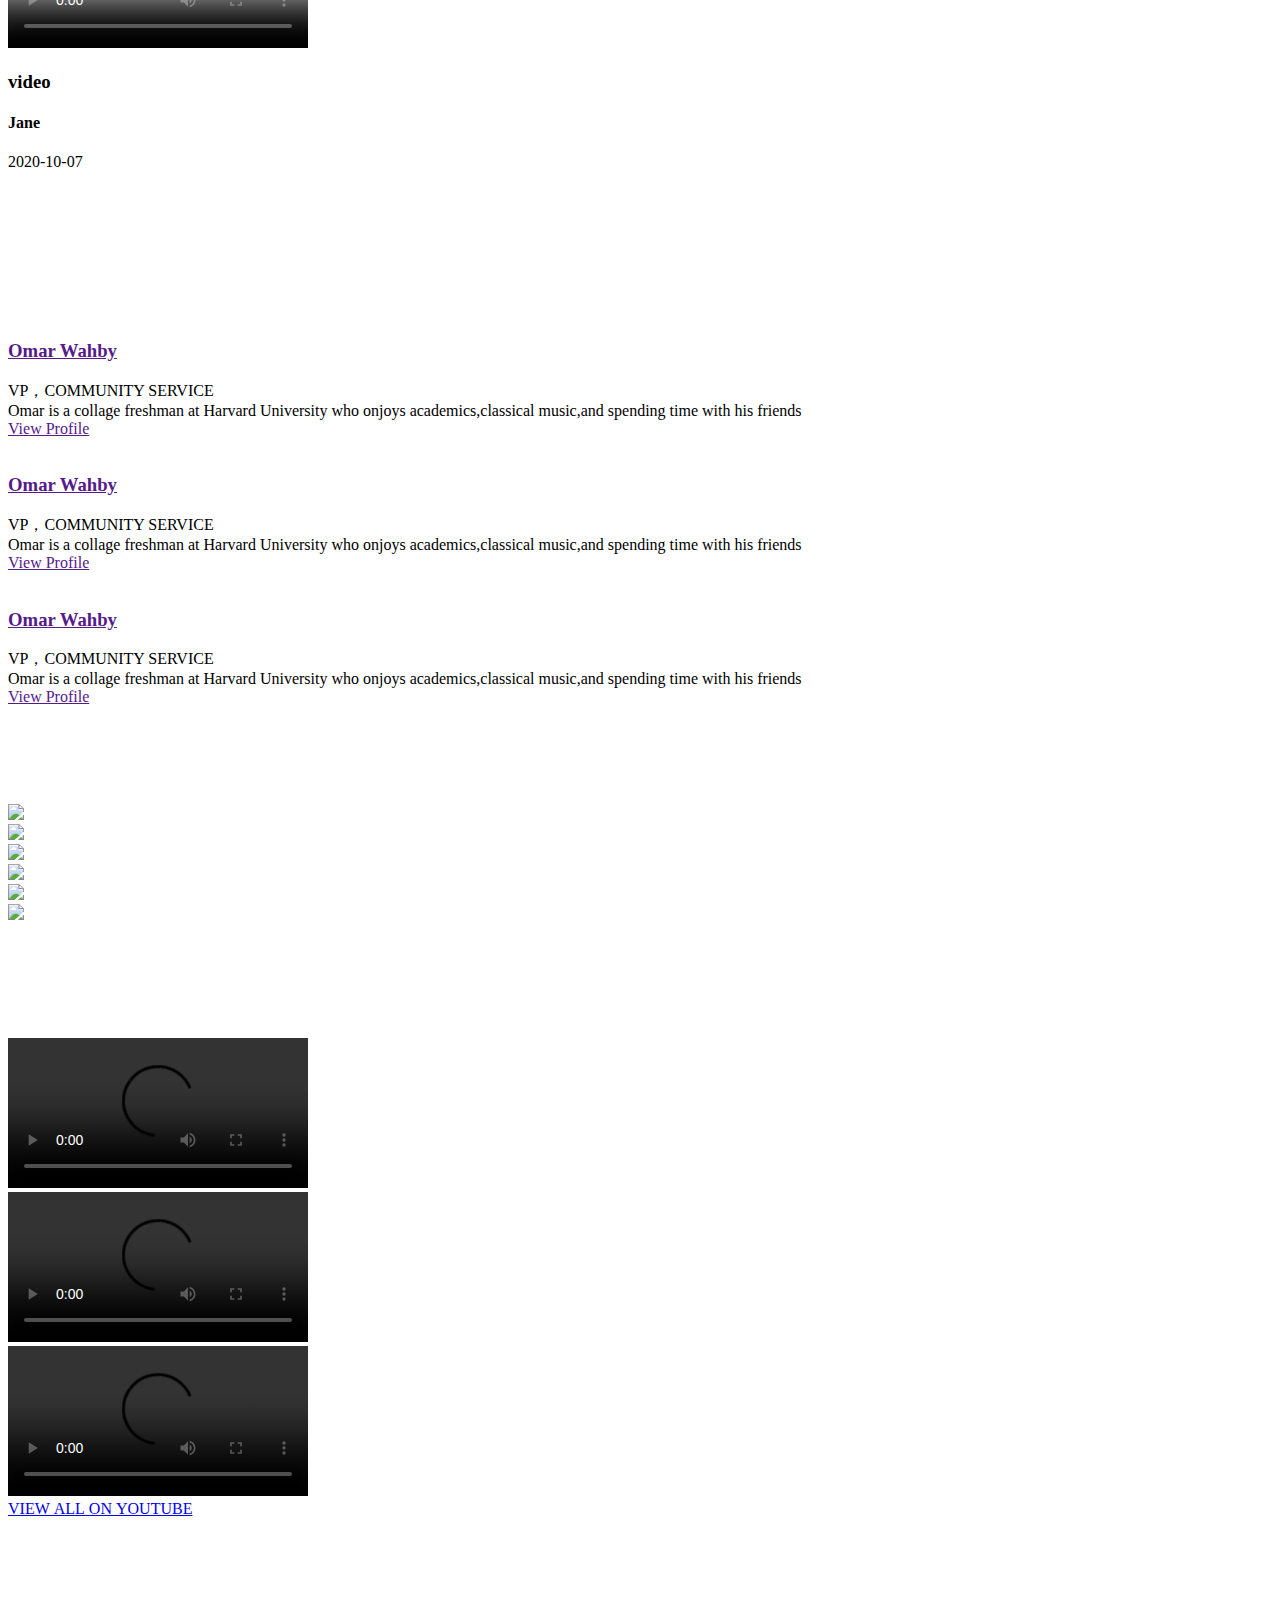
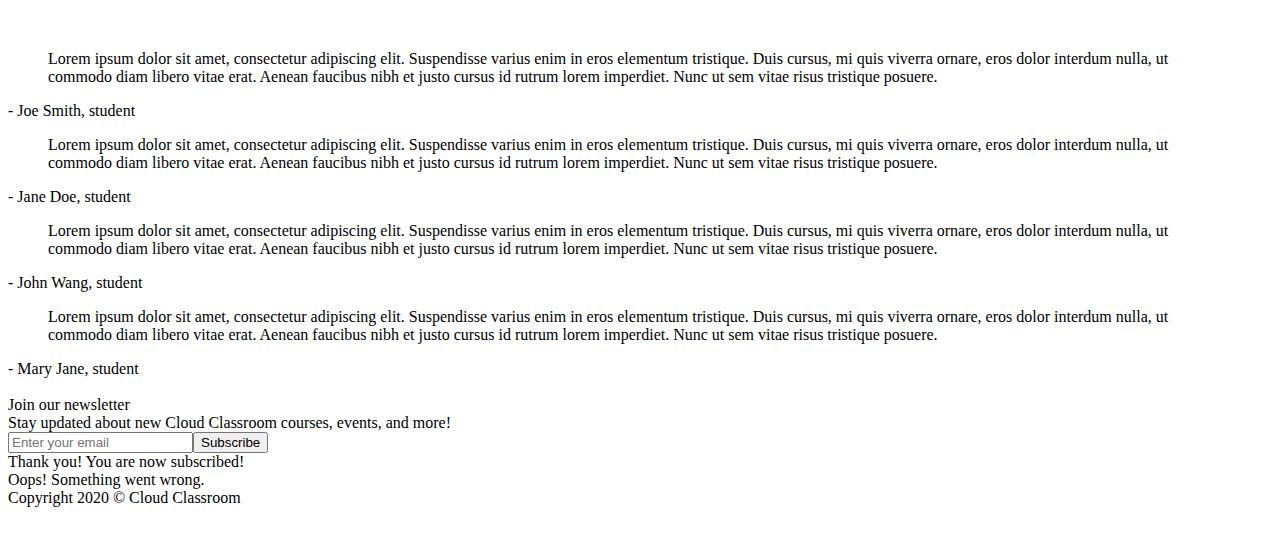
==== commit 025cb2d6: "Update community.html" ====
--- a/templates/community.html
+++ b/templates/community.html
@@ -5,7 +5,7 @@
 
 <head>
     <meta charset="utf-8">
-    <title>Community - Cloud Classroom</title>
+    <title>Community - Cloud Classroom Organization</title>
     <meta content="Community - Cloud Classroom" property="og:title">
     <meta content="https://lh3.googleusercontent.com/-kw4Ih3DOniU/X1wmecWHpAI/AAAAAAAAAvk/pzlq8vMXbWsK6bf06YEBonzHGC_MI5y0gCK8BGAsYHg/s0/Untitled%2Bdesign.png" property="og:image">
     <meta content="Community - Cloud Classroom" property="twitter:title">
@@ -108,7 +108,7 @@
                                 <div class="wz_xq">
                                     <h3>video</h3>
                                     <div class="wz_xx">
-                                        <h4>Jane</h4>
+                                        <h4>Jonathan</h4>
                                         <div class="wz_time">2020-10-07</div>
                                     </div>
                                 </div>
